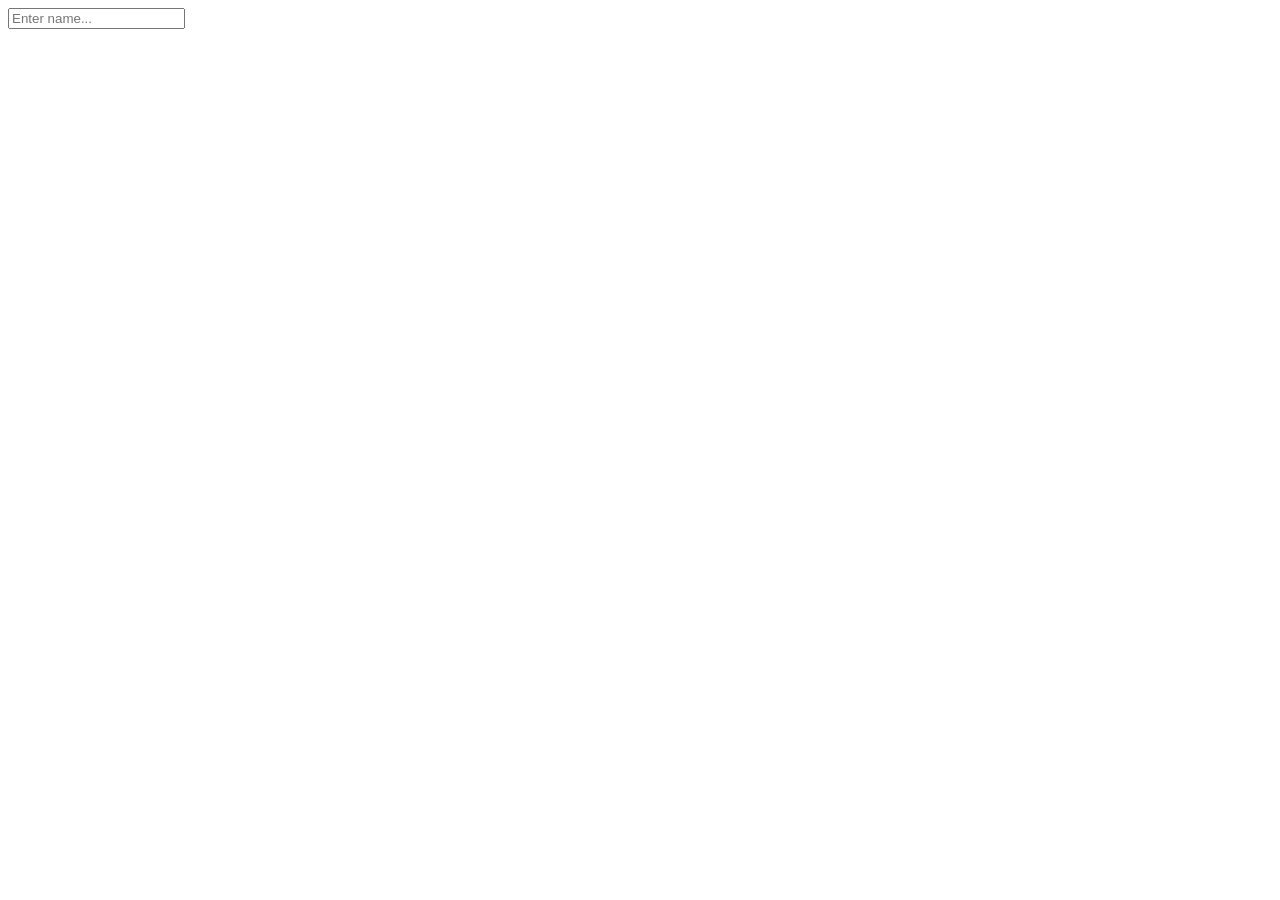
==== js_lab_53_2/index.html @ 9f487b70 "first commit on master" ====
<!DOCTYPE html>
<html>
    <head>
        <meta charset="UTF8" />
    </head>

    <body>
        <div class="autocomplete" style="width:300px;">
            <input id="myInput" type="text" name="myName" placeholder="Enter name...">
        </div>
        <script src="main.js"></script>
    </body>
</html>
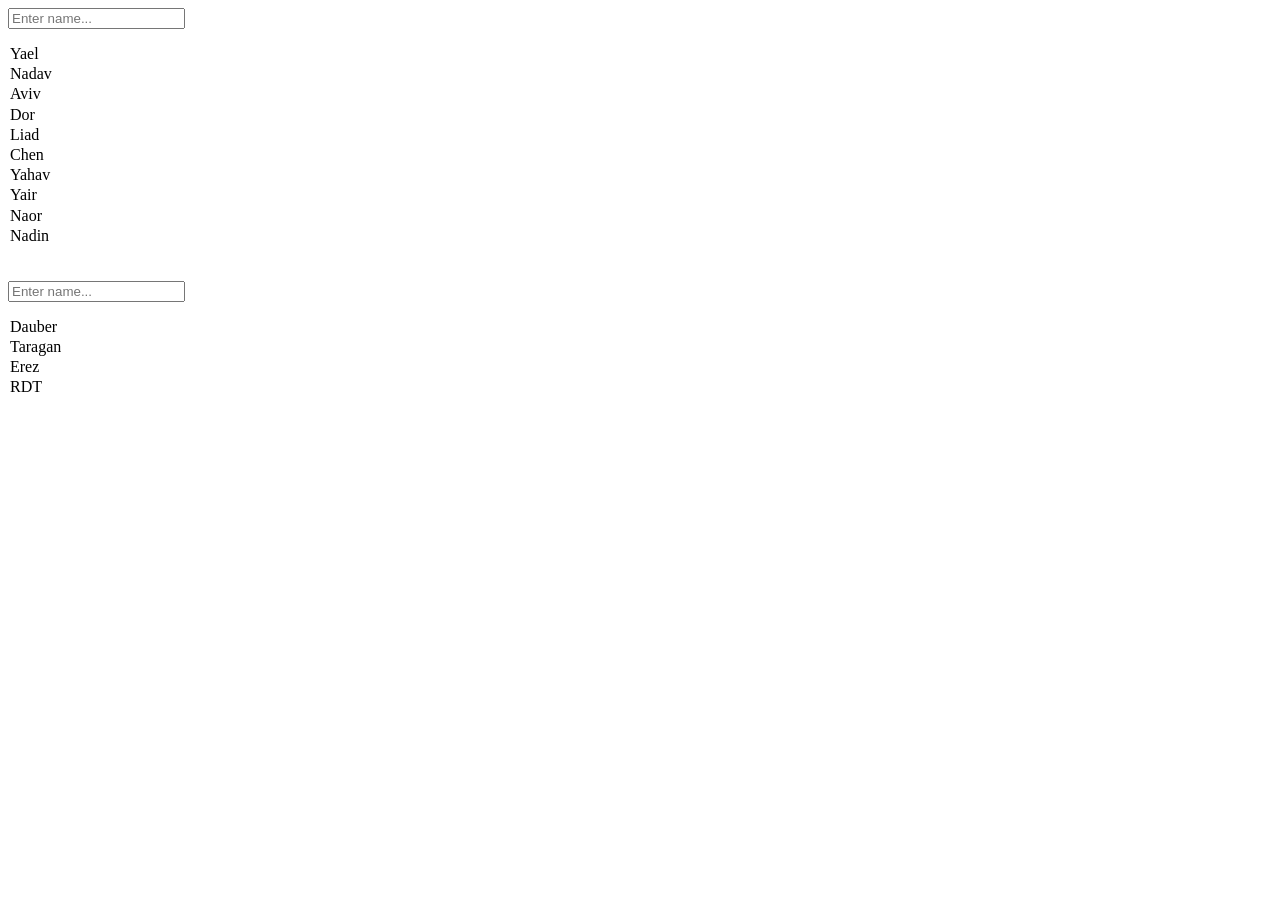
==== commit f0200f6a: "Update index.html" ====
--- a/js_lab_53_2/index.html
+++ b/js_lab_53_2/index.html
@@ -2,12 +2,10 @@
 <html>
     <head>
         <meta charset="UTF8" />
+        <link rel="stylesheet" href="style.css" />
     </head>
 
     <body>
-        <div class="autocomplete" style="width:300px;">
-            <input id="myInput" type="text" name="myName" placeholder="Enter name...">
-        </div>
         <script src="main.js"></script>
     </body>
 </html>
